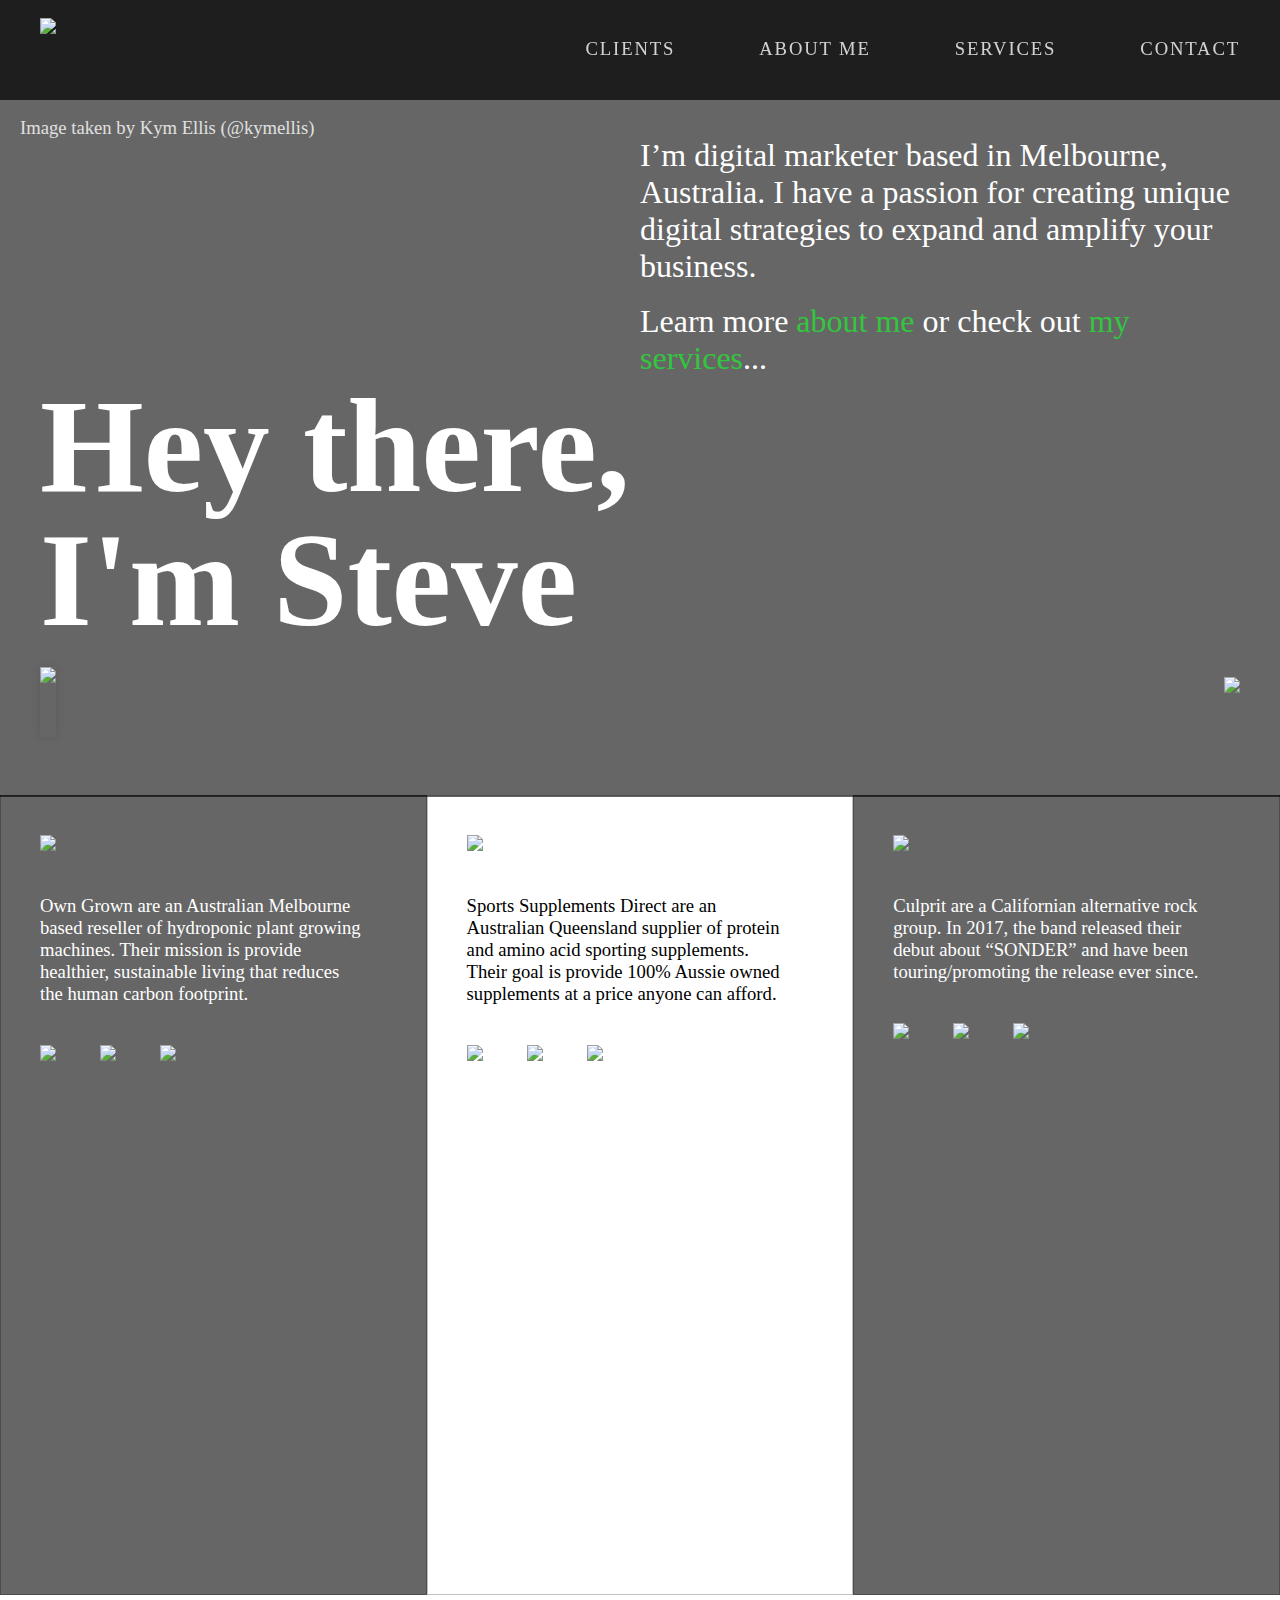
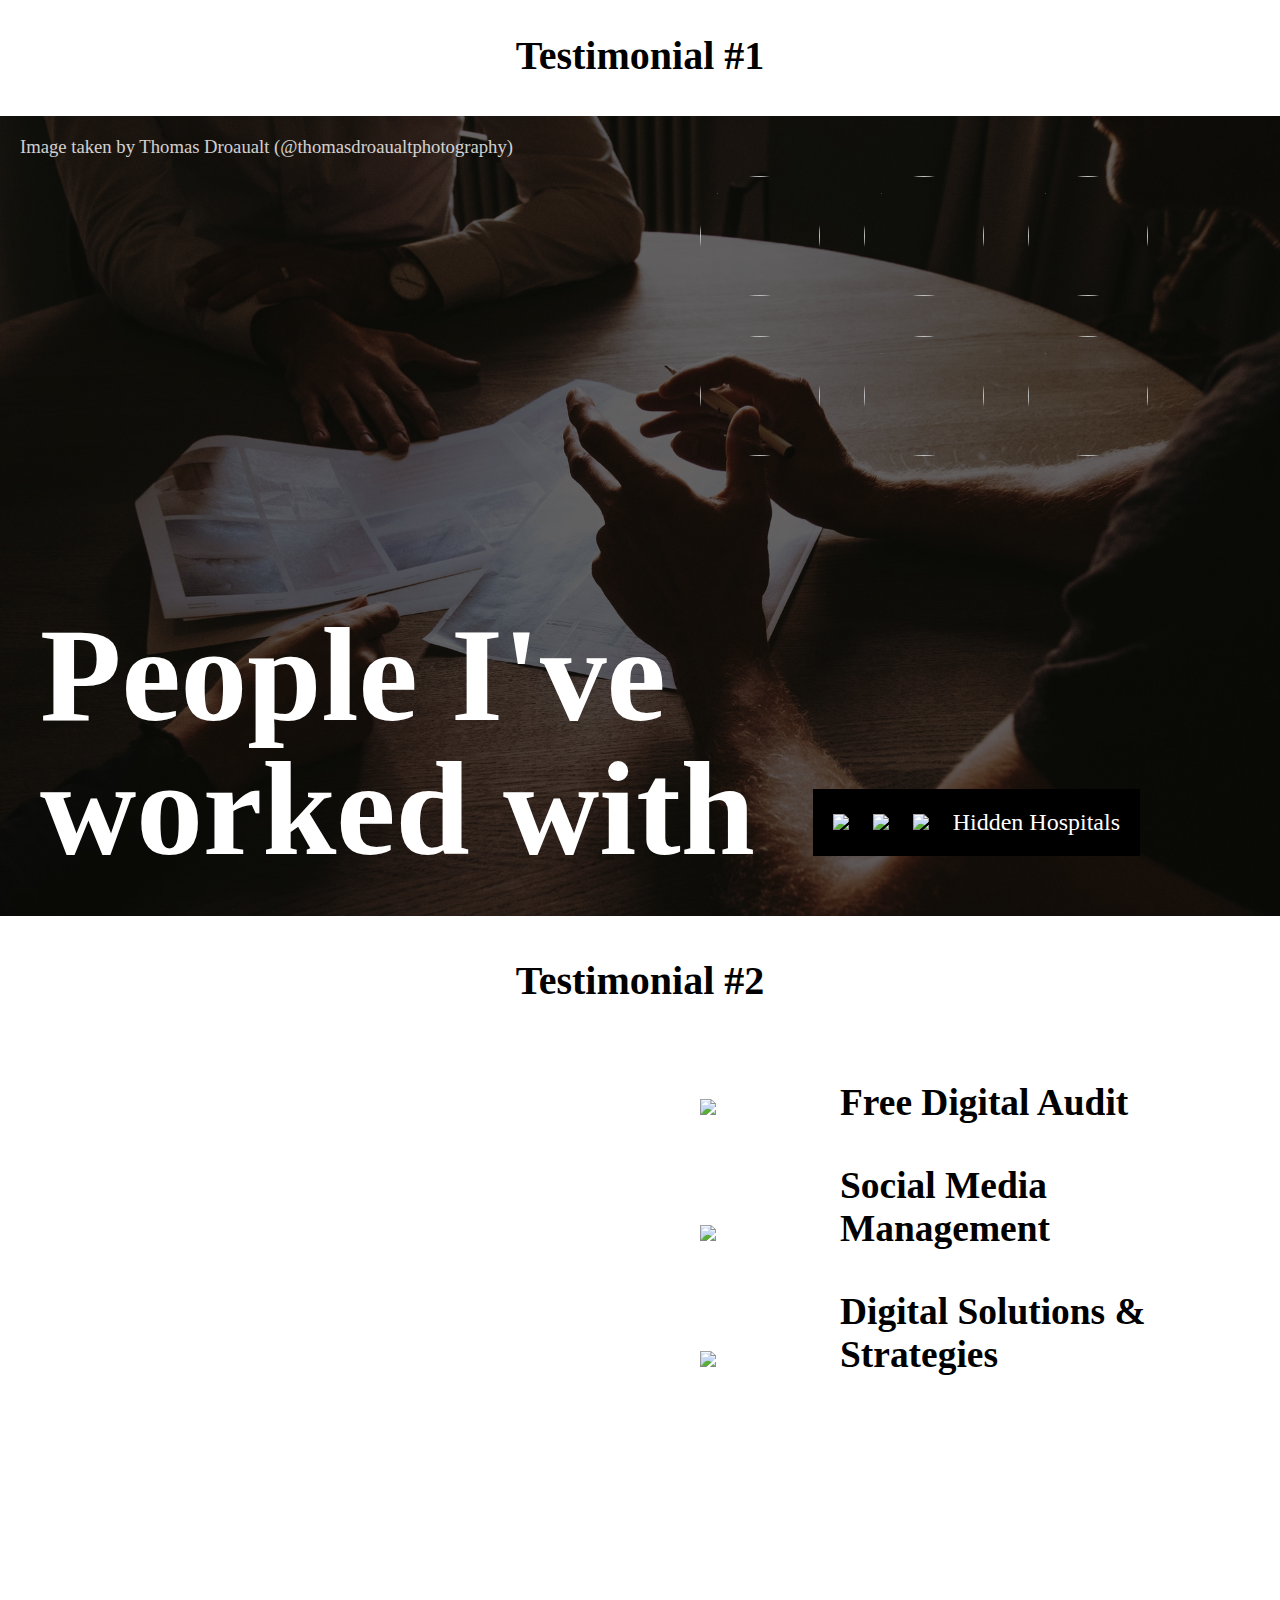
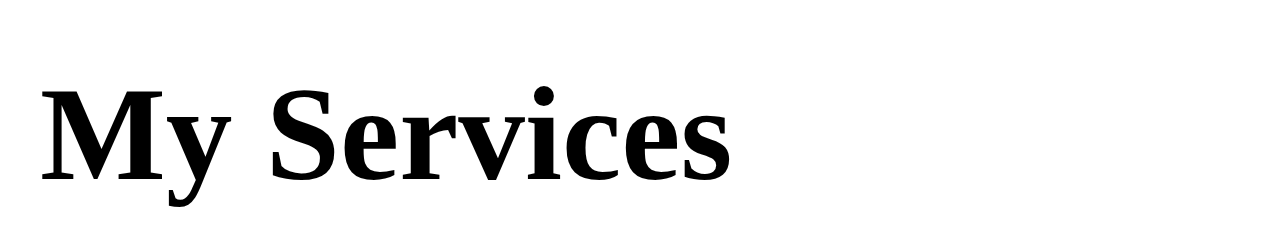
==== index.html @ cbed5c3d "second change" ====
<!DOCTYPE HTML>
<html>
    <head>
        <meta name="viewport" content="width=600, initial-scale=1">
        <title>Steve Barko Digital Marketing - HOME</title>
        <link rel="stylesheet" type="text/css" href="theme.css">
        <script src="https://code.jquery.com/jquery-3.3.1.js" integrity="sha256-2Kok7MbOyxpgUVvAk/HJ2jigOSYS2auK4Pfzbm7uH60=" crossorigin="anonymous"></script>
        <script src="index.js"></script>
    </head>
    <body class="homepage">
        <div class="header">    
            <a href="index.html" class="home-link-wrapper"><img class="dp" src="images/dp.png"></a>
            <div class="menu">
                <ul>   
                    <li><a href="index.html#clients">Clients</a></li>
                    <li><a href="about.html">About Me</a></li>
                    <li><a href="services.html">Services</a></li>
                    <li><a href="contact.html">Contact</a></li>
                </ul>
            </div>
        </div>
        <div class="section section1">
            
            <div class="bg-img"></div>
            <div class="darken"></div>
            <p class="img-credit">Image taken by Kym Ellis (<a href="https://unsplash.com/@kymellis">@kymellis</a>)</p>

            <h1>Hey there, I'm Steve</h1>
            <a href="https://www.messenger.com/t/Hi.Steve.Barko"><img class="messenger-link" src="images/messenger-link.png"></a>
            <div class="textbox">
                <p>I’m digital marketer based in Melbourne, Australia. I have a passion for creating unique digital strategies to expand and amplify your business.</p>
                <br>
                <p>Learn more <a href="about.html">about me</a> or check out <a href="services.html">my services</a>...</p>
            </div> 
            <a href="index.html#clients"><img class="next-button" src="images/next-clients.png"></a>
        </div>
        <div class="section section2 clients-page horizontal-scroll">
            <div class="anchor" id="clients"></div>
            <div class="third-column first-third-column">
                <div class="darken"></div>
                <img src="images/owngrown.png" class="client-logo owngrown-logo">
                <img class="bg-img-third">
                <p>Own Grown are an Australian Melbourne based reseller of hydroponic plant growing machines. Their mission is provide healthier, sustainable living that reduces the human carbon footprint.</p>
                <ul>
                    <li><a href=""><img src="images/web-icon.png"></a></li>
                    <li><a href=""><img src="images/insta-icon.png"></a></li>
                    <li><a href=""><img src="images/fb-icon.png"></a></li>
                </ul>
            </div>
            <div class="third-column second-third-column">
                <img src="images/ssd.png" class="client-logo ssd-logo">
                <img class="bg-img-third">
                <p>Sports Supplements Direct are an Australian Queensland supplier of protein and amino acid sporting supplements. Their goal is provide 100% Aussie owned supplements at a price anyone can afford.</p>
                <ul>
                    <li><a href=""><img src="images/web-icon.png"></a></li>
                    <li><a href=""><img src="images/insta-icon.png"></a></li>
                    <li><a href=""><img src="images/fb-icon.png"></a></li>
                </ul>
            </div>
            <div class="third-column third-third-column">
                <div class="darken"></div>
                <img src="images/culprit.png" class="client-logo culprit-logo">
                <img class="bg-img-third">
                <p>Culprit are a Californian alternative rock group. In 2017, the band released their debut about “SONDER” and have been touring/promoting the release ever since.</p>
                <ul>
                    <li><a href=""><img src="images/web-icon.png"></a></li>
                    <li><a href=""><img src="images/insta-icon.png"></a></li>
                    <li><a href=""><img src="images/fb-icon.png"></a></li>
                </ul>
            </div>
        </div>
        <h3 class="testimonial">Testimonial #1</h3>
        <div class="section section3">
            
            
            <div class="darken"></div>
            <div class="past-logo-bg bg-img"></div>
            <p class="img-credit">Image taken by Thomas Droaualt (<a href="https://unsplash.com/@thomasdroaualtphotography">@thomasdroaualtphotography</a>)</p>
            <h1>People I've worked with</h1>
            <div class="pastlogos-wrapper">
                <ul>
                    <li><img id="jasoncall" src="images/jasoncall.jpg" class="past-logo"></li>
                    <li><img id="kyle" src="images/kylecastellani.jpg" class="past-logo"></li>
                    <li><img id="archabald" src="images/archabald.jpg" class="past-logo"></li>
                    <li><img id="hiddenhos" src="images/hiddenhospitals.jpg" class="past-logo"></li>
                    <li><img id="strangevac" src="images/strangevacation.jpg" class="past-logo"></li>
                    <li><img id="drmcthr" src="images/drmcthr.jpg" class="past-logo"></li>
                </ul>
            </div>
            <div class="linktree">
                <ul>
                    <li><a href=""><img src="images/web-icon.png"></a></li>
                    <li><a href=""><img src="images/insta-icon.png"></a></li>
                    <li><a href=""><img src="images/fb-icon.png"></a></li>
                <p>Hidden Hospitals</p>
                </ul>
            </div>
        </div>
        <h3 class="testimonial">Testimonial #2</h3>
        <div class="section section4">
            <h1>My Services</h1>
            <a><div class="button"></div></a>
            <div class="services-icon-wrapper">
                <ul>
                    <li><a href="services.html#digitalaudit"><img src="images/delivery.png" class="services-icon"><h3>Free Digital Audit</h3></a></li>
                    <li><a href="services.html#management"><img src="images/graph.png" class="services-icon"><h3>Social Media Management</h3></a></li>
                    <li><a href="services.html#solutions"><img src="images/computer.png" class="services-icon"><h3>Digital Solutions &amp; Strategies</h3></a></li>
                </ul>
            </div>
        </div>
    </body>
</html>
---- theme.css ----
html {
  scroll-behavior: smooth;
}

*, body {
    opacity: 1;
    padding: 0;
    margin: 0;
}
p, li, a, h1, h2, h3, input, body{
    font-family: "Proxima Nova";
}
p {
    font-size: 14pt;
}
a {
    text-decoration: none;
    color: #32C63F;
}
.anchor {
    display: block;
    position: absolute;
    top: -100px;
    visibility: hidden;
}
.header {
    height: 100px;
    width: 100vw;
    position: fixed;
    background-color: rgba(26, 26, 26, 0.95);
    z-index: 1;
}
.home-link-wrapper {
}
.dp {
    height: 60px;
    margin: 18px 0 0 40px;
}
.menu {
    position: absolute;
    right: 40px;
    top: 38%;
}
.menu li {
    text-transform: uppercase;
    display: inline-block;
    margin-left: 80px;
    letter-spacing: 0.1em;
    font-size: 14pt;
}
.menu li a {
    color: white;opacity: 0.8;
}
.menu li a:hover {
    color: #32C63F;
    opacity:1;
}
.section {
    width: 100vw;
    height: calc(100vh - 100px);
    position: relative;
    display: inline-block;
    margin-top:-3px;
    margin-bottom:-3px;
}
h1 {
    position:absolute;
    font-size: 100pt;
    bottom: 40px;
    left: 40px;
    max-width: 800px;
    color: white;
    line-height: 100pt;
}
.textbox {
    position: absolute;
    top: 140px;
    right: 40px;
    max-width: 600px;
    color: white;
}
.textbox p {
    
    font-size: 24pt;
}
.messenger-link {
    position: absolute;
    bottom: 60px;
    left: 40px;
    height: 70px;
    box-shadow: 0px 0px 10px 0px rgba(0,0,0,0.1);
}
body.homepage .section1 h1 {
    color: white;
}
.section1 h1 {
    bottom: 150px;
}
.bg-img {
    width: 100%;
    height: 100%;
    position: absolute;
}
.section .bg-img, .bg-img-third {
    background-size: cover;
    z-index: -1;
}
.bg-img-third {
    width: 33.33%;
    height: calc(100vh - 100px);
    position: absolute;
    padding; 0;
    margin: 0;
    top: 0;
    z-index: -2;
}
body.homepage .section1 .bg-img {
    background-image: url(images/kymellis.jpeg);
    background-position: 50%, 10%;
}
.first-third-column .bg-img-third {
    background-image: url(images/owngrown-pic.jpeg);
    background-position: 50%, 50%;
    left: 0;
}
.second-third-column .bg-img-third {
    background-image: url(images/ssd-pic.png);
    background-position: 50%, 50%;
    left: 33.33vw;
}
.third-column.second-third-column p {
    color: black;
}
.third-third-column .bg-img-third {
    background-image: url(images/culprit-pic.png);
    background-position: 50%, 50%;
    left: 66.66vw;
}
body.homepage .section3 .bg-img {
    background-image: url(images/past-clients.jpeg);
}
body.servicespage .section1 .bg-img {
    background-image: url(images/audit.jpg);
    background-position: 50%, 10%;
}
body.servicespage .section2 .bg-img {
    background-image: url(images/management.jpg);
    background-position: 50%, 40%;
}
body.servicespage .section3 .bg-img {
    background-image: url(images/solutions.jpg);
    background-position: 50%, 0%;
    transform: scaleX(-1);
}
.darken {
    background-color: black;
    opacity: 1;
    width: 100%;
    height: 100%;
    position: absolute;
    opacity: 0.6;
}
.third-column .darken {
    width: 33.33vw;
    position: absolute;
    top: 0;
    z-index: -1;
}
.first-third-column .darken {
    left:0;
}
.third-third-column .darken {
    left:66.66vw;
}
.img-credit {
    position: absolute;
    color: white;
    opacity: 0.8;
}
/*.img-credit:hover {
    opacity: 1;
}
.img-credit:hover a {
    color: #32C63F;
}*/
.img-credit a {
    color:white;
}
.section1 .img-credit {
    left: 20px;
    top: 120px;
}
body.homepage .section3 .img-credit {
    left: 20px;
    top: 20px;
}
.next-button {
    position: absolute;
    bottom: 40px; right: 40px;
    height: 80px;
}

.horizontal-scroll {
    display: flex;
    flex-wrap: nowrap;
    overflow-x: auto;
}
.third-column {
    flex: 0 0 auto;
    width: 33.33vw;
}
.first-third-column {
}
.client-logo {
    width: 200px;
    position: relative;
    margin: 40px 0 40px 40px;
}
.third-column p {
    width: calc(33.33vw - 100px);
    padding-left: 40px;
    color: white;
    z-index: 1;
}
.third-column li {
    list-style: none;
    display: inline-block;
    position: relative;
    top: 40px;
    left: 40px;
    margin-right: 40px;
}
.third-column li img {
    width: 40px;
}

.section3 h1 {
    color: black;
}
.section3 .pastlogos-wrapper {
    position: absolute;
    top: 40px;
    right: 0;
    max-width: 600px;
    flex-wrap: wrap;
    justify-content: space-between;
}

.pastlogos-wrapper li {
    display: inline-flex;
    
}
.past-logo {
    width: 120px;
    height: 120px;
    margin: 20px;
    clip-path: circle(60px at center);
}
.past-logo:hover {
    clip-path: none;
    
}
.linktree {
    position: absolute;
    right: 140px; bottom: 60px;
    background-color: black;
    padding: 20px;
}
.linktree li {
    display: inline-block;
}
.linktree img {
    width: 20px;
    margin-right: 20px;
}
.linktree p {
    display: inline-block;
    font-size: 18pt;
    color: white;
}
.section4 h1 {
    color: black;
}
.section4 .services-icon-wrapper {
    position: absolute;
    font-size: 24pt;
    top: 40px;
    right: 40px;
    max-width: 600px;
}
.section4 .services-icon-wrapper li {
    list-style: none;
    margin-bottom: 40px;
}
.section4 .services-icon-wrapper img {
    width: 100px;
    display: inline-block; margin-right: 40px;
}
.section4 .services-icon-wrapper h3 {
    display: inline-block;
    color: black;
    max-width: 400px;
}
.testimonial {
    padding: 40px;
    text-align: center;
    font-size: 30pt;
}


/*ABOUT*/


body.aboutpage .section1 .next-button {
    bottom: 80px;
}
.whoiam-img {
    height: 300px;
    top: 140px;
    left: 40px;
    position: absolute;
}

body.aboutpage .section h1 {
    bottom: 40px;
    color: white;
}
body.aboutpage .section1 h1, body.servicespage .section p, body.contactpage .section h1, body.contactpage .section .textbox p, .section h1, body.contactpage .section .textbox form {
    color: black;
}
body.homepage .section.section3 h1 {
    color: white;
}
body.aboutpage .section .textbox, body.servicespage .section .textbox {
    top: 40px;
}

body.aboutpage .section1 .textbox, body.servicespage .section1 .textbox {
    top: 140px;
    color: black;
}
body.aboutpage .section2 .bg-img {
    background-image: url("images/nickshotz.jpeg");
}
body.aboutpage .section3 .bg-img {
    background-image: url("images/timbennet.jpeg");
}
body.aboutpage .section4 .bg-img {
    background-image: url("images/headway.jpeg");
}
body.aboutpage .img-credit {
    left: 20px;
    top: 20px;
}

/*SERVICES*/

body.servicespage .section1 h1 {
    bottom: 40px;
}
body.servicespage .section h1 {
    font-size: 70pt;
    line-height: 70pt;
    color: white;
}
body.servicespage .section p {
    color: white;
}
body.servicespage .section3 h1 {
    font-size: 80pt; line-height: 80pt;
}
.green-button {
    padding: 20px;
    background-color: #32C63F;
    max-width: 50%;
    margin-top: 40px;
    float: right;
    border-radius: 10px;
}
.section a .green-button p {
    color: white;
    font-size: 18pt;
    line-height: 24pt;
}

.section1 .servicespage-icon {
    top:140px;
}
.servicespage-icon {
    top: 40px;
    left: 40px;
    position: absolute;
    height: 300px;
}

/*CONTACT*/

body.contactpage .section1 h1 {
    top: 140px;
}
form {
    margin-top: 40px;
}
.textbox form p {
    font-size: 14pt;
    margin-bottom: 5pt;
}
input {
    border:none;
    background-image:none;
    background-color:transparent;
    -webkit-box-shadow: none;
    -moz-box-shadow: none;
    box-shadow: 0px 0px 5px 0px rgba(0,0,0,0.1);
    
    background-color: white;
    margin-bottom: 15px;
    min-height: 30px;
    border-radius: 2pt;
    display: inline-block;
    
}
.message {
    height: 40px;
    width: 560px;
}
.submit {
    background: none;
    border: 0;
    color: inherit;
    font: inherit;
    line-height: normal;
    overflow: visible;
    padding: 20px;
    border-radius: 15px;
    text-transform: uppercase;
    letter-spacing: 0.1em;
    
    background-color: #32C63F;
    color: white;
}
.testimonial li {
    list-style: none;
}


/*MOBILE*/


@media only screen and (max-width: 600px) {
    p {
        font-size: 14pt;
    }
    a {
        text-decoration: none;
        color: #32C63F;
    }
    .anchor {
    }
    .header {
        height: 100px;
    }
    .dp {
    }
    .menu {
    }
    .menu li {
        display: block;
        text-align: right;
    }
    .menu li a {opacity: 1;
        font-size: 11pt;
    }
    .mobile-non-active {
        display: none;
    }
    .mobile-non-active:active {
        display: inline-block;
        outline: 1pt solid red;
    }
    .section {
    }
    h1, body.servicespage .section h1 , body.servicespage .section3 h1 {
        font-size: 30pt;
        top: 40px;
        left: 40px;
        line-height: 40pt;
    }
    .textbox {
        top: 240px;
        left: 40px;
        max-width: 600px;
    }
    .textbox p {

        font-size: 16pt;
        line-height: 20pt;
    }
    body.homepage .section1 .textbox {
        position: relative;
        margin-top: 40px;
        max-width: 85%;
        top: 140px;
    }
    .messenger-link {  
        display: none;
    }
    .section1 h1 {
        top: 150px;
        position: relative;
        max-width: 85%;
    }
    .bg-img {
        width: 100%;
        height: 100%;
        position: absolute;
    }
    .section .bg-img, .bg-img-third {
    }
    .bg-img-third {
        width: 100%;
    }
    .darken {
        width: 100%;
    }
    .third-column .darken {
        width: 100vw;
    }
    .first-third-column .darken {
        left:0;
    }
    
    .third-third-column .darken {
        left: 200vw;
    }
    .second-third-column .bg-img-third {
        left:100vw;
    }
    .third-third-column .bg-img-third {
        left:200vw;
    }
    .img-credit {
        display:none;
    }
    .next-button {
        bottom: 80px;
        margin: auto;
    }
    .third-column {
        width: 100vw;
    }
    .first-third-column {
    }
    .client-logo {
        width: 200px;
        position: relative;
        margin: 40px;
    }
    .third-column p {
        width: calc(100vw - 100px);
    }
    .third-column li {
    }
    .third-column li img {
        width: 40px;
    }

    .section3 h1 {
        color: black;
    }
    .section3 .pastlogos-wrapper {
        top: 180px;
        left: 40px;
        max-height: 80%px;
    }

    .past-logo {
        margin: 20px;
        
    }
    .linktree {
        display: none;
    }
    .section4 .services-icon-wrapper {
        font-size: 20pt;
        top: 140px;
        left: 40px;
    }
    .section4 .services-icon-wrapper li {
    }
    .section4 .services-icon-wrapper img {
    }
    .section4 .services-icon-wrapper h3 {
        max-width: 300px;
    }
    .testimonial {
    }


    /*ABOUT*/


    .whoiam-img {
        width: calc(100vw - 80px);
        margin-bottom: 20px;
        height: auto;
        top: 200px;
        position: relative;
        display: inline-block;
    }

    body.aboutpage .section h1 {
        top: 40px;
    }
    body.aboutpage .section.section1 .textbox {
        top: 200px;
        position: relative;
        max-width: 85%;
    }
    body.aboutpage .section1 h1 {
        top: 140px;
    }
    body.aboutpage .section .textbox, body.servicespage .section .textbox {
        top: 140px;
    }
    body.servicespage .section .textbox {
        position: relative;
        max-width: 85%;
        margin-top: 40px;
    }


    /*SERVICES*/

    body.servicespage .section1 h1 {
        top: 140px;
    }

    .green-button {
        
        float: left;
    }

    .section1 .servicespage-icon {
        top: 240px;
    }
    .servicespage-icon {
        top: 340px;
        height: 200px;
    }
    .green-button {
    bottom: 40px;
    top: auto;
    }

    /*CONTACT*/

   
    body.contactpage .testimonial li {
        display: none;
    }
}
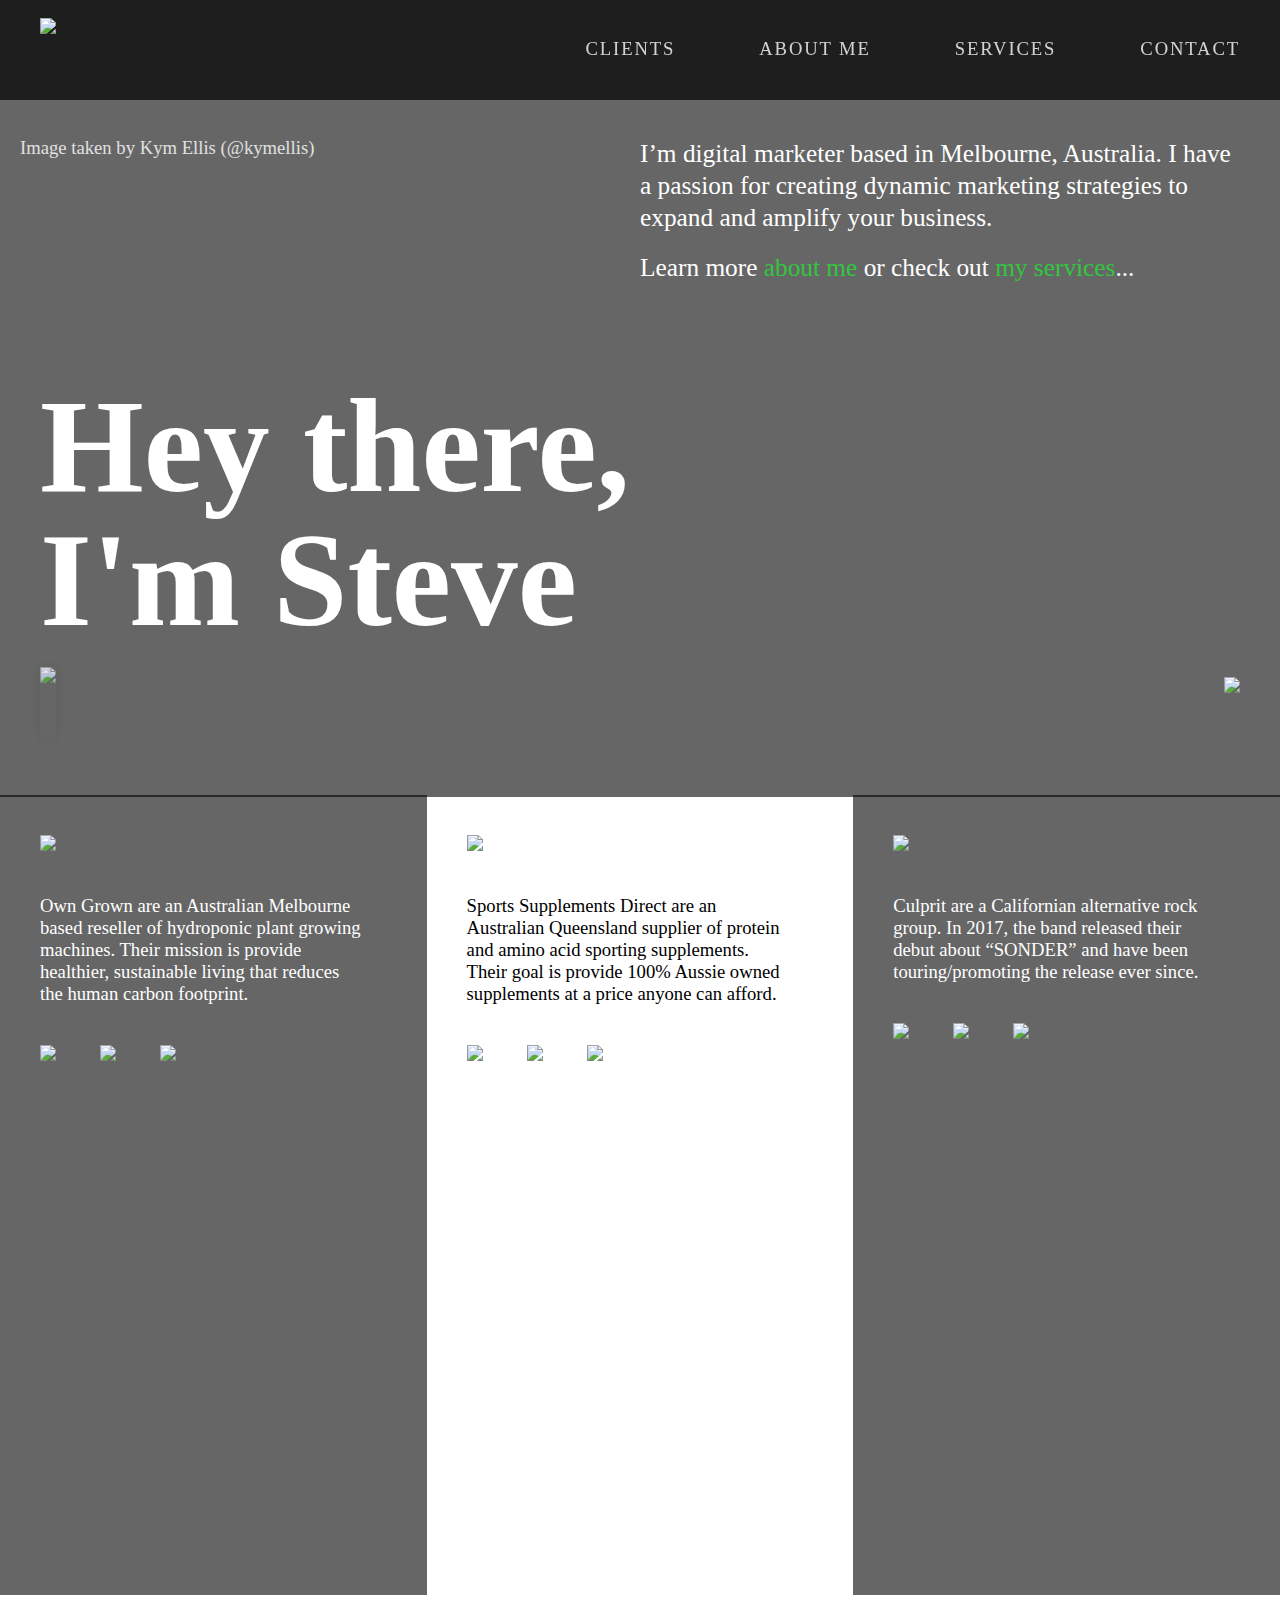
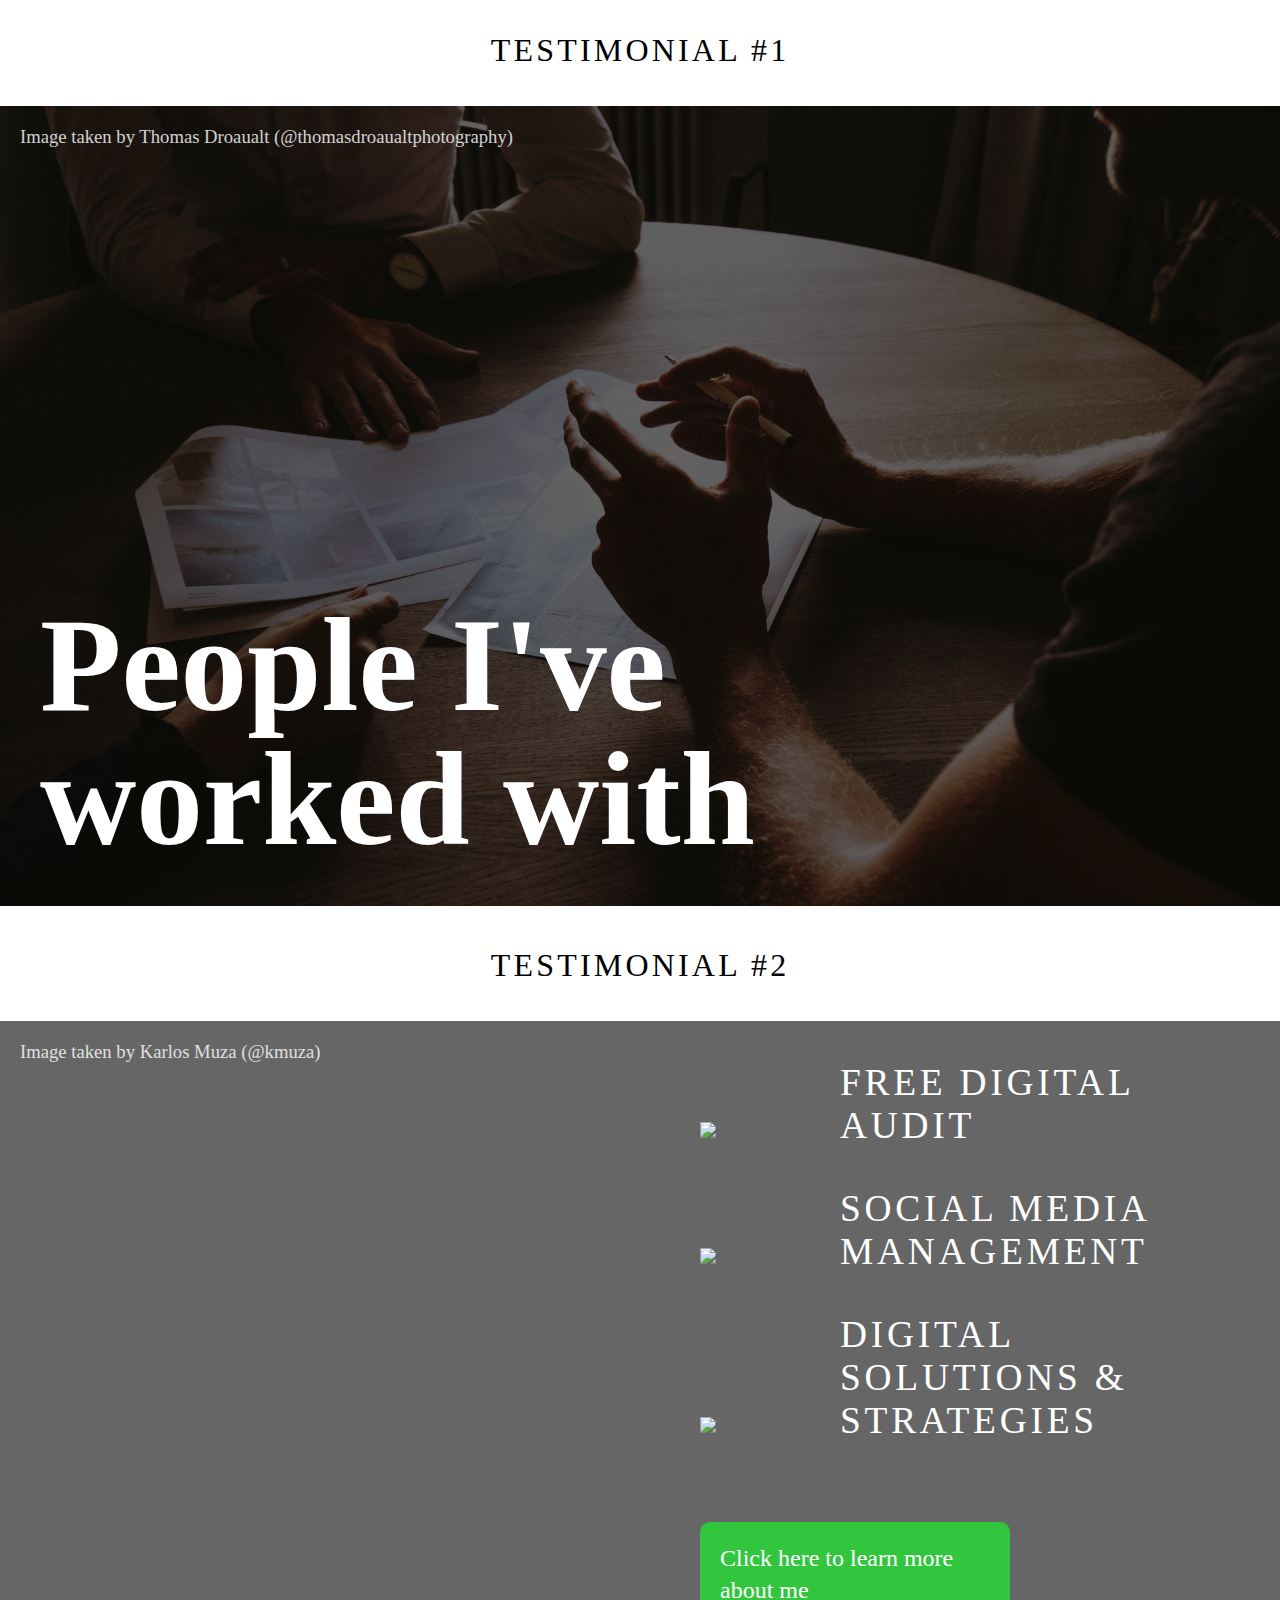
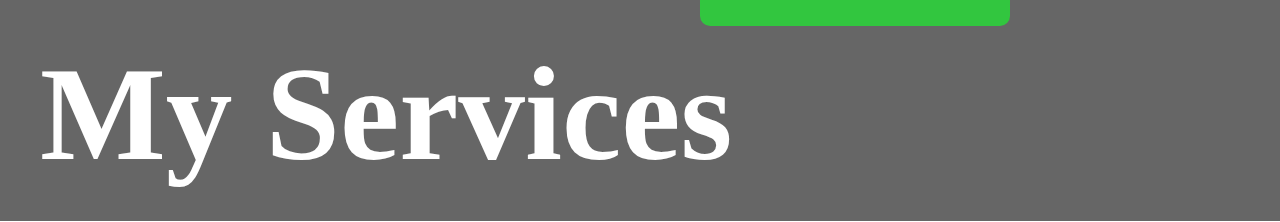
==== commit c7a3635a: "6th changes" ====
--- a/index.html
+++ b/index.html
@@ -1,17 +1,22 @@
 <!DOCTYPE HTML>
 <html>
     <head>
-        <meta name="viewport" content="width=600, initial-scale=1">
+        <meta name="viewport" content="width=600">
         <title>Steve Barko Digital Marketing - HOME</title>
+        <link href="https://fonts.googleapis.com/css?family=Montserrat:500,700" rel="stylesheet">
         <link rel="stylesheet" type="text/css" href="theme.css">
         <script src="https://code.jquery.com/jquery-3.3.1.js" integrity="sha256-2Kok7MbOyxpgUVvAk/HJ2jigOSYS2auK4Pfzbm7uH60=" crossorigin="anonymous"></script>
         <script src="index.js"></script>
+        <link rel="shortcut icon" href="images/favicon.ico" type="image/x-icon">
+        <link rel="icon" href="images/favicon.ico" type="image/x-icon">
     </head>
     <body class="homepage">
         <div class="header">    
             <a href="index.html" class="home-link-wrapper"><img class="dp" src="images/dp.png"></a>
             <div class="menu">
-                <ul>   
+                
+                <a class="hamburger">MENU</a>
+                <ul class="hamburger-expand">   
                     <li><a href="index.html#clients">Clients</a></li>
                     <li><a href="about.html">About Me</a></li>
                     <li><a href="services.html">Services</a></li>
@@ -23,12 +28,12 @@
             
             <div class="bg-img"></div>
             <div class="darken"></div>
-            <p class="img-credit">Image taken by Kym Ellis (<a href="https://unsplash.com/@kymellis">@kymellis</a>)</p>
+            <p class="img-credit">Image taken by Kym Ellis (<a target="_blank" href="https://unsplash.com/@kymellis">@kymellis</a>)</p>
 
             <h1>Hey there, I'm Steve</h1>
-            <a href="https://www.messenger.com/t/Hi.Steve.Barko"><img class="messenger-link" src="images/messenger-link.png"></a>
+            <a target="_blank" href="https://www.messenger.com/t/Hi.Steve.Barko"><img class="messenger-link" src="images/messenger-link.png"></a>
             <div class="textbox">
-                <p>I’m digital marketer based in Melbourne, Australia. I have a passion for creating unique digital strategies to expand and amplify your business.</p>
+                <p>I’m digital marketer based in Melbourne, Australia. I have a passion for creating dynamic marketing strategies to expand and amplify your business. </p>
                 <br>
                 <p>Learn more <a href="about.html">about me</a> or check out <a href="services.html">my services</a>...</p>
             </div> 
@@ -39,43 +44,44 @@
             <div class="third-column first-third-column">
                 <div class="darken"></div>
                 <img src="images/owngrown.png" class="client-logo owngrown-logo">
-                <img class="bg-img-third">
+                <div class="bg-img-third"><div class="bg-img-third-img"></div></div>
                 <p>Own Grown are an Australian Melbourne based reseller of hydroponic plant growing machines. Their mission is provide healthier, sustainable living that reduces the human carbon footprint.</p>
                 <ul>
-                    <li><a href=""><img src="images/web-icon.png"></a></li>
-                    <li><a href=""><img src="images/insta-icon.png"></a></li>
-                    <li><a href=""><img src="images/fb-icon.png"></a></li>
+                    <li><a target="_blank" href="https://owngrown.com.au/"><img src="images/web-icon.png"></a></li>
+                    <li><a target="_blank" href="https://www.instagram.com/owngrownaus"><img src="images/insta-icon.png"></a></li>
+                    <li><a target="_blank" href="https://www.facebook.com/OwnGrownAustralia/"><img src="images/fb-icon.png"></a></li>
                 </ul>
             </div>
             <div class="third-column second-third-column">
+                <div class="darken" id="lighten"></div>
                 <img src="images/ssd.png" class="client-logo ssd-logo">
-                <img class="bg-img-third">
+                <div class="bg-img-third"><div class="bg-img-third-img"></div></div>
                 <p>Sports Supplements Direct are an Australian Queensland supplier of protein and amino acid sporting supplements. Their goal is provide 100% Aussie owned supplements at a price anyone can afford.</p>
                 <ul>
-                    <li><a href=""><img src="images/web-icon.png"></a></li>
-                    <li><a href=""><img src="images/insta-icon.png"></a></li>
-                    <li><a href=""><img src="images/fb-icon.png"></a></li>
+                    <li><a target="_blank" href="https://sport-supplements.com.au/"><img src="images/web-icon-black.png"></a></li>
+                    <li><a target="_blank" href="https://www.instagram.com/sportsupplementsdirect/"><img src="images/insta-icon-black.png"></a></li>
+                    <li><a target="_blank" href="https://www.facebook.com/sportsupplementsdirect/"><img src="images/fb-icon-black.png"></a></li>
                 </ul>
             </div>
             <div class="third-column third-third-column">
                 <div class="darken"></div>
                 <img src="images/culprit.png" class="client-logo culprit-logo">
-                <img class="bg-img-third">
+                <div class="bg-img-third"><div class="bg-img-third-img"></div></div>
                 <p>Culprit are a Californian alternative rock group. In 2017, the band released their debut about “SONDER” and have been touring/promoting the release ever since.</p>
                 <ul>
-                    <li><a href=""><img src="images/web-icon.png"></a></li>
-                    <li><a href=""><img src="images/insta-icon.png"></a></li>
-                    <li><a href=""><img src="images/fb-icon.png"></a></li>
+                    <li><a target="_blank" href="https://www.culpritmusic.com"><img src="images/web-icon.png"></a></li>
+                    <li><a target="_blank" href="https://www.youtube.com/channel/UC1vNqgroz2PsF54ttdr1WNA"><img src="images/utube-icon.png"></a></li>
+                    <li><a target="_blank" href="https://www.facebook.com/culprit/"><img src="images/fb-icon.png"></a></li>
                 </ul>
             </div>
         </div>
         <h3 class="testimonial">Testimonial #1</h3>
         <div class="section section3">
             
-            
+            <div class="black"></div>
             <div class="darken"></div>
             <div class="past-logo-bg bg-img"></div>
-            <p class="img-credit">Image taken by Thomas Droaualt (<a href="https://unsplash.com/@thomasdroaualtphotography">@thomasdroaualtphotography</a>)</p>
+            <p class="img-credit past-img-credit">Image taken by Thomas Droaualt (<a href="https://unsplash.com/@thomasdroaualtphotography">@thomasdroaualtphotography</a>)</p>
             <h1>People I've worked with</h1>
             <div class="pastlogos-wrapper">
                 <ul>
@@ -87,26 +93,78 @@
                     <li><img id="drmcthr" src="images/drmcthr.jpg" class="past-logo"></li>
                 </ul>
             </div>
-            <div class="linktree">
+            <div class="linktree jasoncall-lt">
                 <ul>
-                    <li><a href=""><img src="images/web-icon.png"></a></li>
-                    <li><a href=""><img src="images/insta-icon.png"></a></li>
-                    <li><a href=""><img src="images/fb-icon.png"></a></li>
+                    <li><a target="_blank" href="https://jasoncall.bandcamp.com/"><img src="images/web-icon.png"></a></li>
+                    <li><a target="_blank" href="https://www.youtube.com/user/jasondcall/videos"><img src="images/utube-icon.png"></a></li>
+                    <li><a target="_blank" href="https://open.spotify.com/artist/40YTJx4dESjwBsbSyT0iUi"><img src="images/spotify-icon.png"></a></li>
+                <p>Jason Call Music</p>
+                </ul>
+            </div>
+            <div class="linktree kyle-lt">
+                <ul>
+                    <li><a target="_blank" href="http://www.kylecastellanimusic.com/"><img src="images/web-icon.png"></a></li>
+                    <li><a target="_blank" href="https://open.spotify.com/artist/1NgzT6WPU7YuLcVPahkV8V"><img src="images/spotify-icon.png"></a></li>
+                    <li><a target="_blank" href="https://www.facebook.com/KyleCastellaniMusic/"><img src="images/fb-icon.png"></a></li>
+                    <li><a target="_blank" href="https://www.youtube.com/user/KyleCastellani/videos"><img src="images/utube-icon.png"></a></li>
+                <p>Kyle Castellani</p>
+                </ul>
+            </div>
+            <div class="linktree archabald-lt">
+                <ul>
+                    <li><a target="_blank" href="http://www.archabald.com/"><img src="images/web-icon.png"></a></li>
+                    <li><a target="_blank" href="https://open.spotify.com/artist/3lWnSVER0ErigeoTE519Cx"><img src="images/spotify-icon.png"></a></li>
+                    <li><a target="_blank" href="https://www.facebook.com/archabaldmusic"><img src="images/fb-icon.png"></a></li>
+                    <li><a target="_blank" href="https://www.youtube.com/user/ArchabaldVideo/videos"><img src="images/utube-icon.png"></a></li>
+                <p>Archabald</p>
+                </ul>
+            </div>
+            <div class="linktree hiddenhos-lt">
+                <ul>
+                    <li><a target="_blank" href="http://www.hiddenhospitals.com/"><img src="images/web-icon.png"></a></li>
+                    <li><a target="_blank" href="https://open.spotify.com/artist/3VHFbZH7dt23XkrkzQn7Jh"><img src="images/spotify-icon.png"></a></li>
+                    <li><a target="_blank" href="https://www.facebook.com/hiddenhospitals/"><img src="images/fb-icon.png"></a></li>
+                    <li><a target="_blank" href="https://www.youtube.com/user/HiddenHospitals/videos"><img src="images/utube-icon.png"></a></li>
                 <p>Hidden Hospitals</p>
+                </ul>
+            </div>
+            <div class="linktree strangevac-lt">
+                <ul>
+                    <li><a target="_blank" href="https://www.facebook.com/StrangeVacation/"><img src="images/fb-icon.png"></a></li>
+                    <li><a target="_blank" href="https://open.spotify.com/artist/4YRflLeTbIWOwcnVXZLlLR"><img src="images/spotify-icon.png"></a></li>
+                    <li><a target="_blank" href="https://www.youtube.com/user/StrangeVacationVideo"><img src="images/utube-icon.png"></a></li>
+                <p>Strange Vacation</p>
+                </ul>
+            </div>
+            <div class="linktree drmcthr-lt">
+                <ul>
+                    <li><a target="_blank" href="https://www.drmcthr.com/"><img src="images/web-icon.png"></a></li>
+                    <li><a target="_blank" href="https://open.spotify.com/artist/0eiQBtP4kqvdeDQ7PQpjHp"><img src="images/spotify-icon.png"></a></li>
+                    <li><a target="_blank" href="https://www.facebook.com/DRMCTHRBND/"><img src="images/fb-icon.png"></a></li>
+                    <li><a target="_blank" href="https://www.youtube.com/user/dreamcatcherbnd/videos"><img src="images/utube-icon.png"></a></li>
+                <p>DRMCTHR</p>
                 </ul>
             </div>
         </div>
         <h3 class="testimonial">Testimonial #2</h3>
         <div class="section section4">
+            
+            <div class="darken"></div>
+            <div class="bg-img"></div>
+            
+            <p class="img-credit">Image taken by Karlos Muza (<a target="_blank" href="https://unsplash.com/@kmuza">@kmuza</a>)</p>
             <h1>My Services</h1>
             <a><div class="button"></div></a>
             <div class="services-icon-wrapper">
+                
                 <ul>
-                    <li><a href="services.html#digitalaudit"><img src="images/delivery.png" class="services-icon"><h3>Free Digital Audit</h3></a></li>
-                    <li><a href="services.html#management"><img src="images/graph.png" class="services-icon"><h3>Social Media Management</h3></a></li>
-                    <li><a href="services.html#solutions"><img src="images/computer.png" class="services-icon"><h3>Digital Solutions &amp; Strategies</h3></a></li>
+                    <li><a href="services.html#digitalaudit"><img src="images/audit.png" class="services-icon"><h3>Free Digital Audit</h3></a></li>
+                    <li><a href="services.html#management"><img src="images/management.png" class="services-icon"><h3>Social Media Management</h3></a></li>
+                    <li><a href="services.html#solutions"><img src="images/solutions.png" class="services-icon"><h3>Digital Solutions &amp; Strategies</h3></a></li>
+                    <a href="about.html"><div class="green-button"><p>Click here to learn more about me</p></div></a>
                 </ul>
             </div>
+            
         </div>
     </body>
 </html>--- a/theme.css
+++ b/theme.css
@@ -1,5 +1,6 @@
 html {
   scroll-behavior: smooth;
+    overflow-x: hidden;
 }
 
 *, body {
@@ -8,7 +9,19 @@
     margin: 0;
 }
 p, li, a, h1, h2, h3, input, body{
-    font-family: "Proxima Nova";
+    font-family: "Proxima";
+}
+@font-face {
+font-family: 'Proxima';
+src: url('proxima-reg.woff') format('woff');
+font-weight: normal;
+font-style: normal;
+}
+@font-face {
+font-family: 'Proxima';
+src: url('proxima-bold.woff') format('woff');
+font-weight: bold;
+font-style: normal;
 }
 p {
     font-size: 14pt;
@@ -54,6 +67,14 @@
 .menu li a:hover {
     color: #32C63F;
     opacity:1;
+}
+.hamburger {
+    display: none;
+    position: fixed;
+    top: 40px;
+    right: 40px;
+    color: white;
+    letter-spacing: 0.1em;
 }
 .section {
     width: 100vw;
@@ -81,7 +102,8 @@
 }
 .textbox p {
     
-    font-size: 24pt;
+    font-size: 19pt;
+    line-height: 24pt;
 }
 .messenger-link {
     position: absolute;
@@ -89,6 +111,17 @@
     left: 40px;
     height: 70px;
     box-shadow: 0px 0px 10px 0px rgba(0,0,0,0.1);
+    animation: messenger-link-anim 1.5s infinite forwards ease-in-out;
+    opacity: 0.8;
+}
+.messenger-link:hover {
+    opacity: 1;
+}
+
+@keyframes messenger-link-anim {
+    0%   { transform: translateY(0px);}
+    30% { transform: translateY(2px);}
+    100% { transform: translateY(0px);}
 }
 body.homepage .section1 h1 {
     color: white;
@@ -101,7 +134,7 @@
     height: 100%;
     position: absolute;
 }
-.section .bg-img, .bg-img-third {
+.section .bg-img, .bg-img-third-img {
     background-size: cover;
     z-index: -1;
 }
@@ -114,27 +147,43 @@
     top: 0;
     z-index: -2;
 }
+.bg-img-third-img {
+    width: 100%;
+    height: 100%;
+    position: absolute;
+}
 body.homepage .section1 .bg-img {
     background-image: url(images/kymellis.jpeg);
     background-position: 50%, 10%;
 }
-.first-third-column .bg-img-third {
+body.homepage .section4 .bg-img {
+    background-image: url(images/services-bg.jpeg);
+    background-position: top;
+}
+.first-third-column .bg-img-third-img {
     background-image: url(images/owngrown-pic.jpeg);
     background-position: 50%, 50%;
-    left: 0;
-}
-.second-third-column .bg-img-third {
+}
+.second-third-column .bg-img-third-img {
     background-image: url(images/ssd-pic.png);
     background-position: 50%, 50%;
+}
+.first-third-column .bg-img-third {
+    left: 0;
+}
+.second-third-column .bg-img-third {
     left: 33.33vw;
+}
+.third-third-column .bg-img-third {
+        left: 66.66vw;
 }
 .third-column.second-third-column p {
     color: black;
 }
-.third-third-column .bg-img-third {
-    background-image: url(images/culprit-pic.png);
+.third-third-column .bg-img-third-img {
+    background-image: url(images/culprit-pic.jpg);
     background-position: 50%, 50%;
-    left: 66.66vw;
+
 }
 body.homepage .section3 .bg-img {
     background-image: url(images/past-clients.jpeg);
@@ -159,6 +208,7 @@
     height: 100%;
     position: absolute;
     opacity: 0.6;
+     transition: opacity 0.2s;
 }
 .third-column .darken {
     width: 33.33vw;
@@ -188,9 +238,9 @@
 }
 .section1 .img-credit {
     left: 20px;
-    top: 120px;
-}
-body.homepage .section3 .img-credit {
+    top: 140px;
+}
+body.homepage .section3 .img-credit, body.homepage .section4 .img-credit {
     left: 20px;
     top: 20px;
 }
@@ -198,7 +248,19 @@
     position: absolute;
     bottom: 40px; right: 40px;
     height: 80px;
-}
+    animation: next-button-anim 3s infinite forwards ease-out;
+}
+.next-button:hover {
+    opacity: 1;
+    animation: none;
+}
+@keyframes next-button-anim {
+    0%   { opacity: 0; transform: translateY(-4px);}
+    30% { opacity: 0.4; transform: translateY(-2px);}
+    95% { opacity: 0.4; transform: translateY(0px);}
+    100% { opacity: 0; transform: translateY(2px);}
+}
+
 
 .horizontal-scroll {
     display: flex;
@@ -209,8 +271,16 @@
     flex: 0 0 auto;
     width: 33.33vw;
 }
-.first-third-column {
-}
+#lighten {
+    background-color: white;
+    opacity: 0.5;
+}
+.third-column:hover .darken, .third-column:hover #lighten {
+    opacity: 0.8;
+}
+/*.third-column:hover .bg-img-third-img {
+    transform: scale(1.2, 1.2);
+}*/
 .client-logo {
     width: 200px;
     position: relative;
@@ -254,20 +324,29 @@
     width: 120px;
     height: 120px;
     margin: 20px;
+    clip-path: circle(58px at center);
+}
+.past-logo:hover {
     clip-path: circle(60px at center);
-}
-.past-logo:hover {
-    clip-path: none;
     
 }
 .linktree {
     position: absolute;
     right: 140px; bottom: 60px;
-    background-color: black;
+    background-color: #32C63F;
+    border-radius: 10px;
     padding: 20px;
+    display: none;
+}
+.linktree:hover li {
+    opacity: 0.1;
+}
+.linktree li:hover {
+    opacity: 1;
 }
 .linktree li {
     display: inline-block;
+    transition: opacity 0.2s ease;
 }
 .linktree img {
     width: 20px;
@@ -298,13 +377,19 @@
 }
 .section4 .services-icon-wrapper h3 {
     display: inline-block;
-    color: black;
     max-width: 400px;
-}
+    text-transform: uppercase;
+    font-weight: 300;
+    letter-spacing: 0.1em;
+}
+
 .testimonial {
     padding: 40px;
     text-align: center;
-    font-size: 30pt;
+    font-size: 24pt;
+    font-weight: 300;
+    text-transform: uppercase;
+    letter-spacing: 0.1em;
 }
 
 
@@ -328,8 +413,18 @@
 body.aboutpage .section1 h1, body.servicespage .section p, body.contactpage .section h1, body.contactpage .section .textbox p, .section h1, body.contactpage .section .textbox form {
     color: black;
 }
-body.homepage .section.section3 h1 {
-    color: white;
+body.homepage .section.section3 h1, body.homepage .section.section4 h1, body.homepage .section.section4 h3 {
+    color: white;
+}
+body.homepage .section.section3 .black {
+    background-color: black;
+    width: 100%;
+    height: 100%;
+    position: absolute;
+    z-index: -2;
+}
+body.homepage .section.section4 .services-icon-wrapper h3:hover {
+    color: #32C63F;
 }
 body.aboutpage .section .textbox, body.servicespage .section .textbox {
     top: 40px;
@@ -374,8 +469,20 @@
     background-color: #32C63F;
     max-width: 50%;
     margin-top: 40px;
-    float: right;
+    float: left;
     border-radius: 10px;
+    animation: green-button-anim 3s infinite forwards ease-out;
+}
+.green-button:hover {
+    animation: none;
+    opacity:1;
+}
+
+@keyframes green-button-anim {
+    0%   { opacity: 0.8; transform: translateY(-2px);}
+    30% { opacity: 1; transform: translateY(-1px);}
+    95% { opacity: 1; transform: translateY(0px);}
+    100% { opacity: 0.8; transform: translateY(2px);}
 }
 .section a .green-button p {
     color: white;
@@ -442,6 +549,33 @@
 .testimonial li {
     list-style: none;
 }
+body.contactpage .testimonial {
+    padding: 0;
+    margin-top: 40px;
+    margin-bottom: 40px;
+    padding-bottom: 100px;
+}
+body.contactpage .testimonial li {
+    animation: testimonial-fade 12s infinite forwards;
+    opacity: 0;
+    position: absolute;
+    text-align: center;
+    width: 100%;
+}
+body.contactpage .testimonial li:nth-child(2) {
+    animation-delay: 4s;
+}
+body.contactpage .testimonial li:nth-child(3) {
+    animation-delay: 8s;
+}
+
+@keyframes testimonial-fade {
+    0%   { opacity: 0; }
+    3% { opacity: 1; }
+    30% { opacity: 1; }
+    33.33%   { opacity: 0; }
+    100% { opacity: 0; }
+}
 
 
 /*MOBILE*/
@@ -463,13 +597,31 @@
     .dp {
     }
     .menu {
+        right: 20px;
     }
     .menu li {
+        visibility: hidden;
+        pointer-events: none;
+        text-align: center;
+        opacity: 0;
+        transition: opacity 0.2s ease, transform 0.4s ease;
+        transform: translateY(76px);
+    }
+    .active li {
+        transform: translateY(80px);
+        pointer-events:auto;
+        visibility: visible;
         display: block;
-        text-align: right;
-    }
-    .menu li a {opacity: 1;
+        background-color: rgba(26, 26, 26, 0.95);
+        padding: 30px;
+        opacity: 1;
+    }
+    .menu li a {
+        opacity: 1;
         font-size: 11pt;
+    }
+    .hamburger {
+        display: block;
     }
     .mobile-non-active {
         display: none;
@@ -545,6 +697,7 @@
     .next-button {
         bottom: 80px;
         margin: auto;
+        display: none;
     }
     .third-column {
         width: 100vw;
